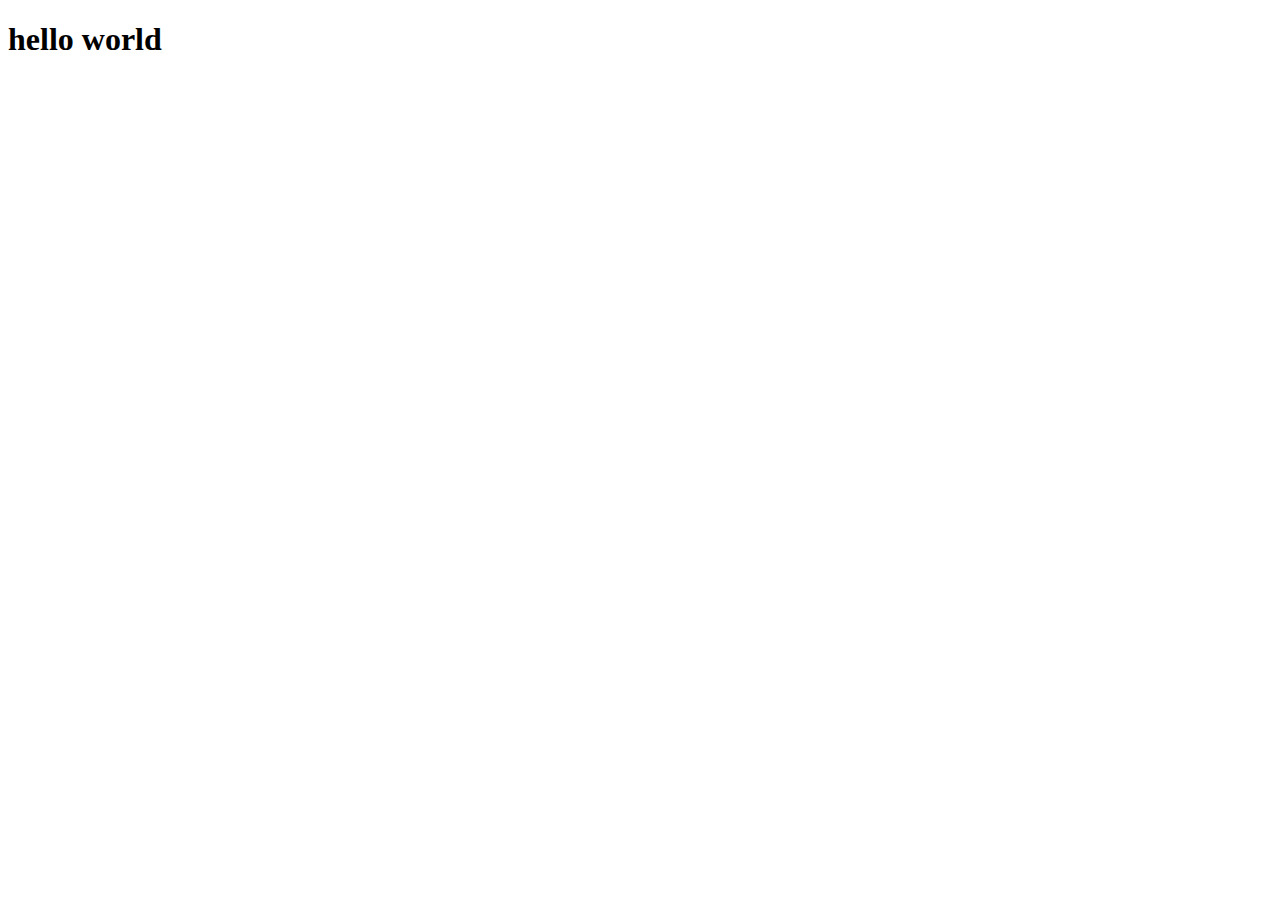
==== index.html @ 08fd8488 "animation" ====
<!DOCTYPE html>
<html lang="en">
  <head>
    <meta charset="UTF-8" />
<link rel="stylesheet" href="./assets/scss/styles.scss">
    <title>Document</title>
  </head>

  <body>
    <h1>hello world</h1>
    </main>
  </body>
</html>
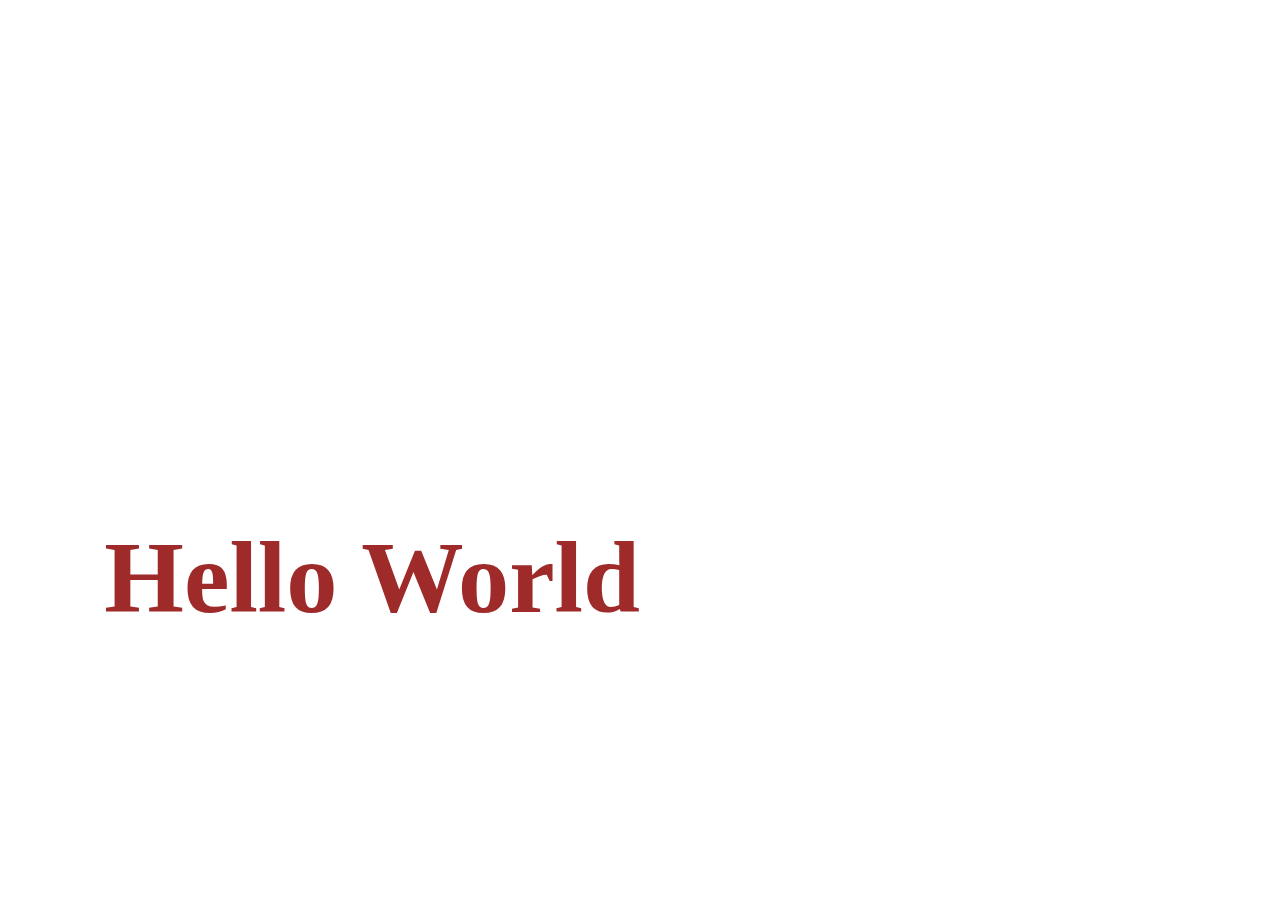
==== commit a34b7fc5: "background" ====
--- a/index.html
+++ b/index.html
@@ -2,12 +2,16 @@
 <html lang="en">
   <head>
     <meta charset="UTF-8" />
-<link rel="stylesheet" href="./assets/scss/styles.scss">
+<link rel="stylesheet" href="./assets/css/styles.min.css">
     <title>Document</title>
   </head>
 
   <body>
-    <h1>hello world</h1>
-    </main>
+  <h1>hello world</h1> 
+   <!--   <main class="container">
+        <div class="background"></div>
+    </main> -->
+    
+    
   </body>
 </html>
--- a/assets/css/styles.min.css
+++ b/assets/css/styles.min.css
@@ -0,0 +1 @@
+@import"https://fonts.googleapis.com/css2?family=Roboto:wght@300&display=swap";h1{color:#9f2a2a;position:absolute;font-size:8vw;text-transform:capitalize;position:absolute;top:50%;left:50%;translate:-100%}body{background-image:url("https://picsum.photos/id/1055/2560/1440");background-position:center;background-repeat:no-repeat;background-size:cover}.container{max-width:1500px;margin:0 auto;padding:0 10px}/*# sourceMappingURL=styles.min.css.map */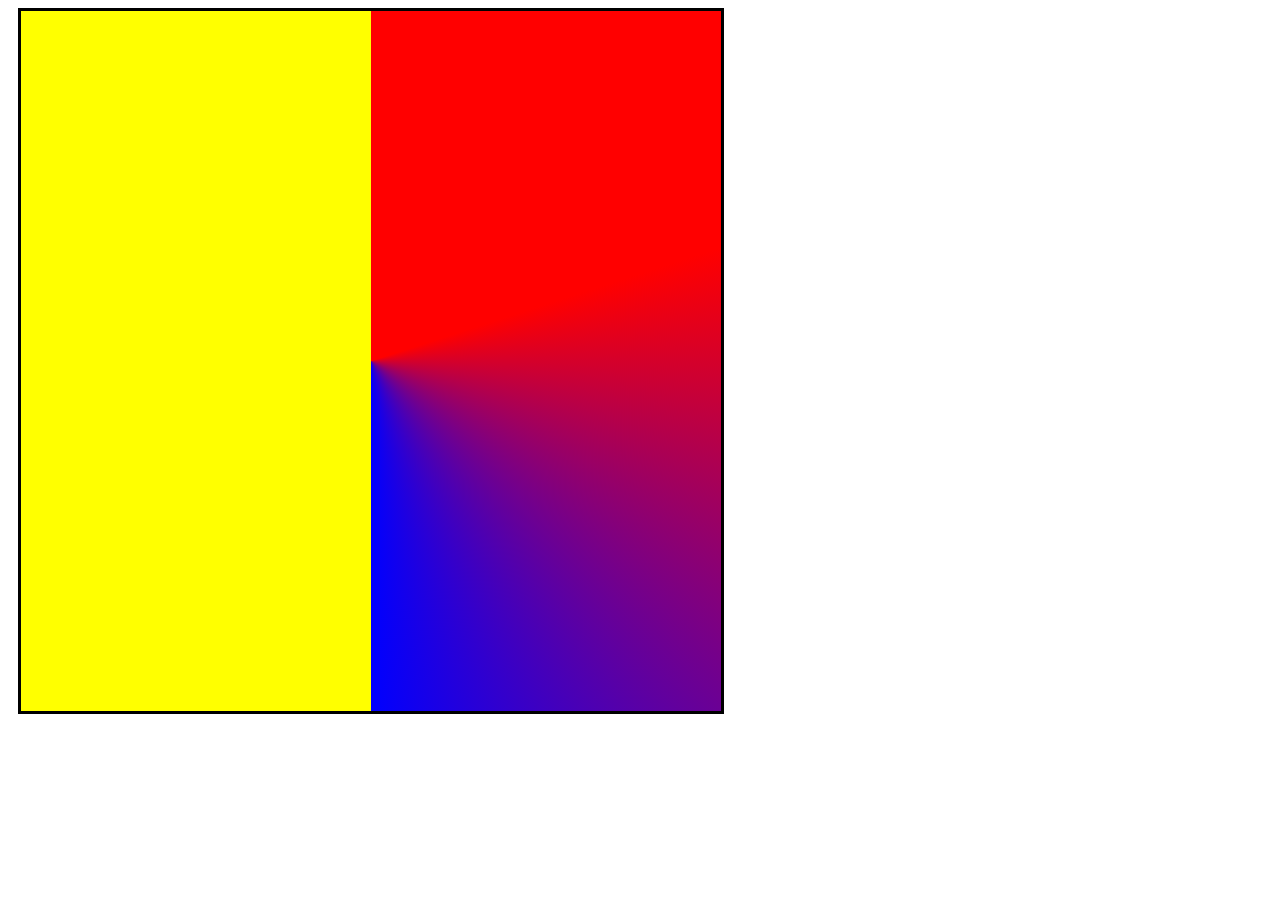
==== commit 05cdc003: "gradients" ====
--- a/index.html
+++ b/index.html
@@ -2,16 +2,13 @@
 <html lang="en">
   <head>
     <meta charset="UTF-8" />
-<link rel="stylesheet" href="./assets/css/styles.min.css">
+    <link rel="stylesheet" href="./assets/css/styles.min.css" />
     <title>Document</title>
   </head>
 
   <body>
-  <h1>hello world</h1> 
-   <!--   <main class="container">
-        <div class="background"></div>
-    </main> -->
-    
-    
+    <main class="container">
+      <div class="background"></div>
+    </main>
   </body>
 </html>
--- a/assets/css/styles.min.css
+++ b/assets/css/styles.min.css
@@ -1 +1,22 @@
-@import"https://fonts.googleapis.com/css2?family=Roboto:wght@300&display=swap";h1{color:#9f2a2a;position:absolute;font-size:8vw;text-transform:capitalize;position:absolute;top:50%;left:50%;translate:-100%}body{background-image:url("https://picsum.photos/id/1055/2560/1440");background-position:center;background-repeat:no-repeat;background-size:cover}.container{max-width:1500px;margin:0 auto;padding:0 10px}/*# sourceMappingURL=styles.min.css.map */+@import "https://fonts.googleapis.com/css2?family=Roboto:wght@300&display=swap";
+h1 {
+  color: #9f2a2a;
+  position: absolute;
+  font-size: 8vw;
+  text-transform: capitalize;
+  position: absolute;
+  top: 50%;
+  left: 50%;
+  translate: -100%;
+}
+.background {
+  width: 700px;
+  height: 700px;
+  border: 3px solid;
+  background: conic-gradient(red 20%, blue 50%, yellow 20%);
+}
+.container {
+  max-width: 1500px;
+  margin: 0 auto;
+  padding: 0 10px;
+} /*# sourceMappingURL=styles.min.css.map */
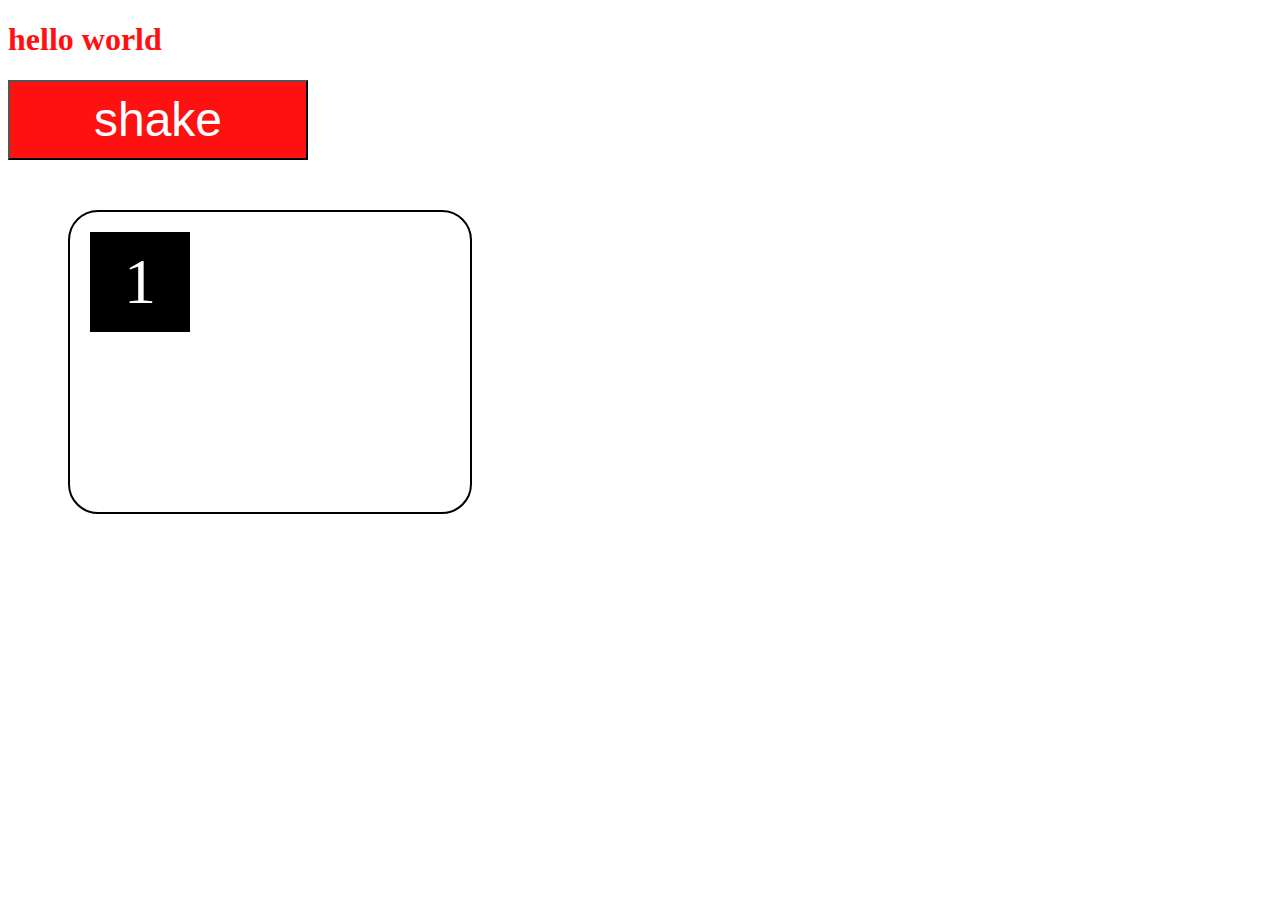
==== commit 723da7de: "animation 2" ====
--- a/index.html
+++ b/index.html
@@ -2,13 +2,16 @@
 <html lang="en">
   <head>
     <meta charset="UTF-8" />
-    <link rel="stylesheet" href="./assets/css/styles.min.css" />
+    <link rel="stylesheet" href="./assets/css/main.min.css" />
     <title>Document</title>
   </head>
-
   <body>
+    <h1>hello world</h1>
+    <button>shake</button>
     <main class="container">
-      <div class="background"></div>
+      <section>
+        <div class="box">1</div>
+      </section>
     </main>
   </body>
 </html>
--- a/assets/css/main.min.css
+++ b/assets/css/main.min.css
@@ -0,0 +1,90 @@
+@import "https://fonts.googleapis.com/css2?family=Poppins:wght@100;200;300;400;500;600;700;800;900&family=Roboto:wght@100;400;700&display=swap";
+h1 {
+  color: #f11;
+  position: relative;
+  animation-name: drop;
+  animation-duration: 10s;
+  animation-fill-mode: forwards;
+  animation-iteration-count: infinite;
+}
+@keyframes drop {
+  0% {
+    top: 0;
+    left: 0;
+  }
+  25% {
+    top: 90%;
+    left: 0;
+  }
+  50% {
+    left: 90%;
+    top: 90%;
+  }
+  100% {
+    left: 90%;
+    top: 0%;
+  }
+}
+section {
+  width: 400px;
+  height: 300px;
+  margin: 50px;
+  border-width: 2px;
+  border-style: solid;
+  border-radius: 30px;
+}
+.box {
+  width: 100px;
+  height: 100px;
+  background-color: #000;
+  color: #fff;
+  line-height: 100px;
+  text-align: center;
+  font-size: 4em;
+  margin: 20px;
+}
+.box {
+  animation-name: somename;
+  animation-duration: 3s;
+  animation-iteration-count: 3;
+  animation-timing-function: ease-in-out;
+  animation-direction: alternate;
+}
+@keyframes somename {
+  50% {
+    background-color: #f11;
+  }
+  70% {
+    border-radius: 50%;
+  }
+  100% {
+    rotate: 360deg;
+  }
+}
+button {
+  width: 300px;
+  height: 80px;
+  background-color: #f11;
+  color: #fff;
+  font-size: 3em;
+  animation-duration: 100ms;
+  animation-iteration-count: infinite;
+  animation-fill-mode: forwards;
+  animation-direction: alternate;
+}
+button:hover {
+  animation-name: shake;
+}
+@keyframes shake {
+  from {
+    scale: 0.95;
+  }
+  to {
+    scale: 1.05;
+  }
+}
+.container {
+  max-width: 1500px;
+  margin: 0 auto;
+  padding: 0 10px;
+} /*# sourceMappingURL=main.min.css.map */
